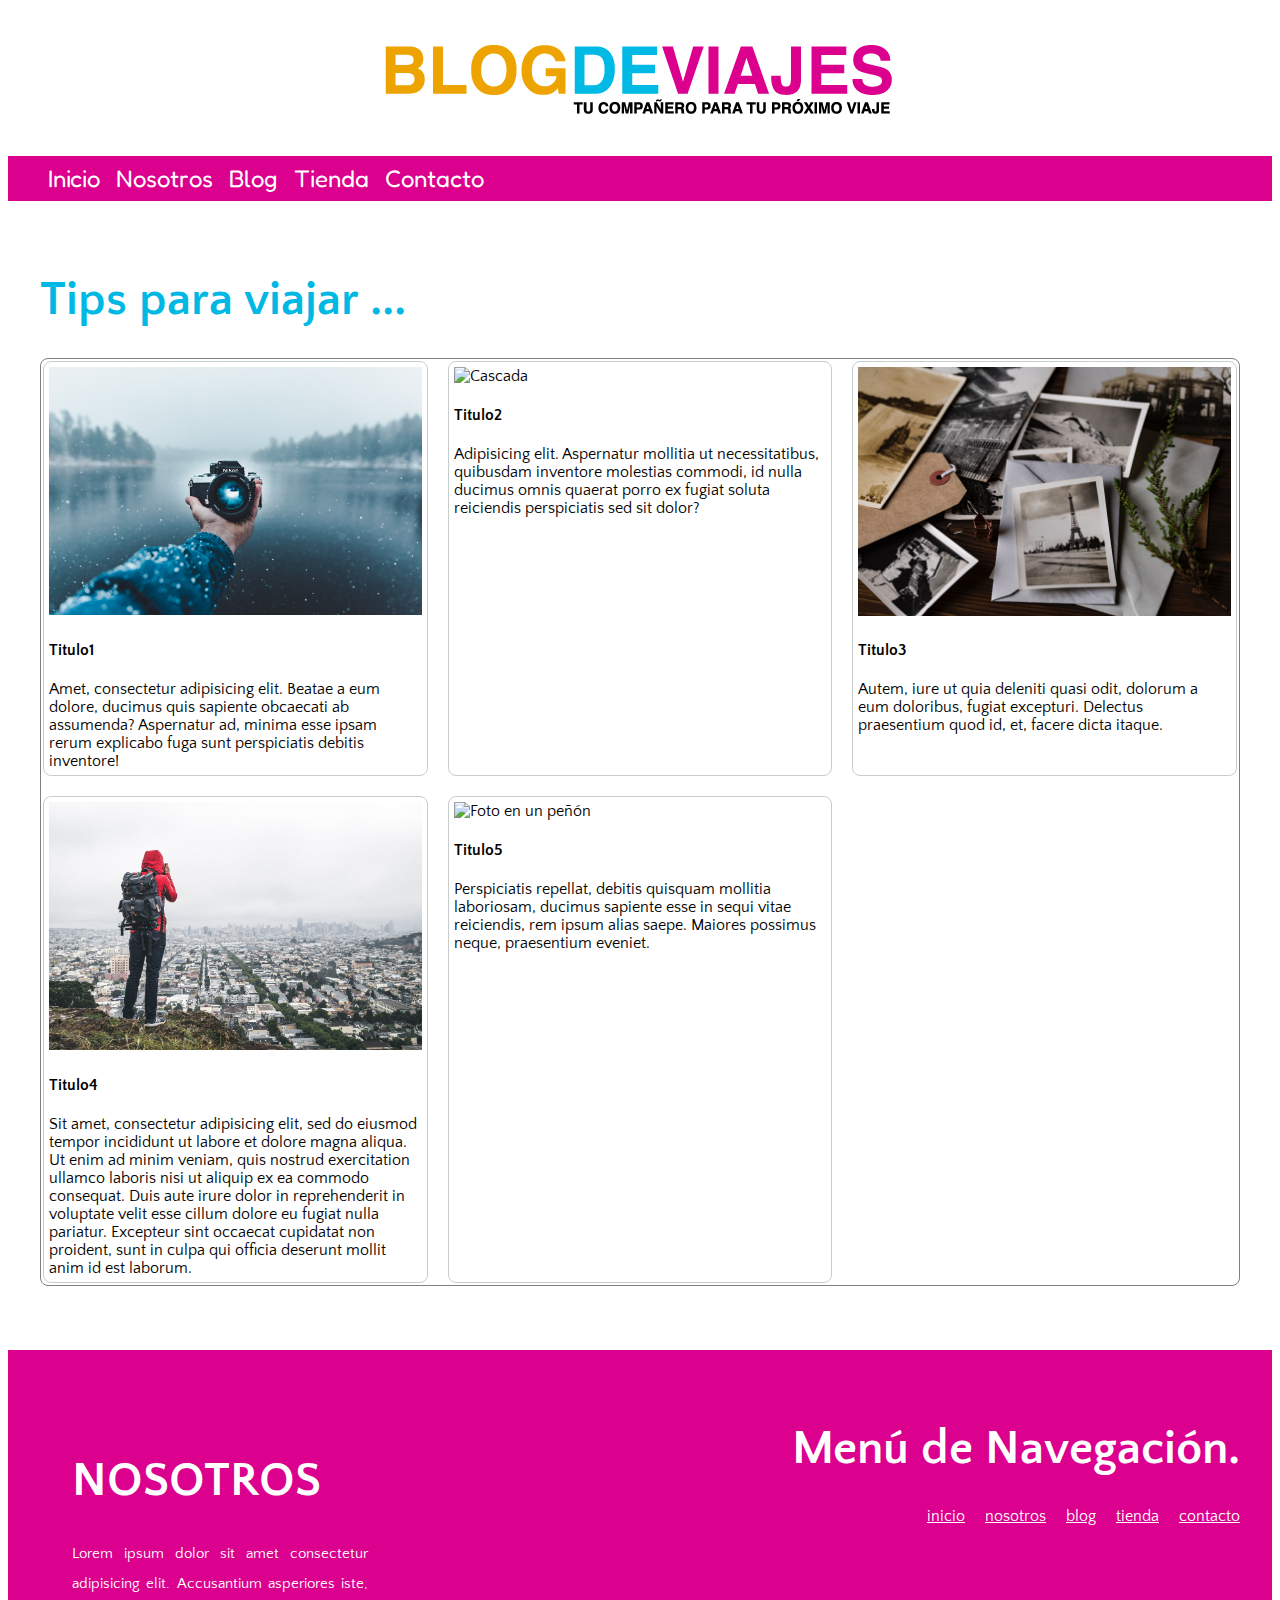
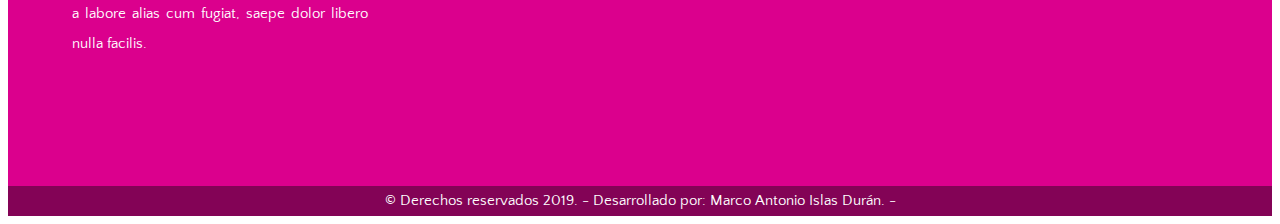
==== blog.html @ 76a604f6 "comenzando el repositorio de blog viajero" ====
<!DOCTYPE html>
<html lang="es">
<head>
  <meta charset="UTF-8">
  <meta name="viewport" content="width=device-width, initial-scale=1.0">
  <meta http-equiv="X-UA-Compatible" content="ie=edge">
  <link rel="stylesheet" href="css/styles.css">
  <!--Awesome FONTS-->
  <script defer src="https://use.fontawesome.com/releases/v5.0.7/js/all.js"></script>
  <!--GOOGLE FONTS -->
  <link href="https://fonts.googleapis.com/css?family=Fredoka+One|Quattrocento+Sans&display=swap" rel="stylesheet">
  <!--Jquery-->
  <link rel="stylesheet" href="https://cdn.jsdelivr.net/bxslider/4.2.12/jquery.bxslider.css">
  <script src="https://ajax.googleapis.com/ajax/libs/jquery/3.1.1/jquery.min.js"></script>
  <script src="https://cdn.jsdelivr.net/bxslider/4.2.12/jquery.bxslider.min.js"></script>
  <title>Blog</title>
</head>
<body>
  <!--cabecera-->
  <header class="site-header contenedor">
      <img src="img/logo.png" alt="Logotipo de Blog Viajero">
  </header>
  <div class="barra">
     <a href="#nav" class="movile-menu hideMenu">
       <span class="fas fa-bars"></span>
      </a>
      <nav id="nav" class="navegacion-principal contenedor">
          <a href="index.html">inicio</a>
          <a href="nosotros.html">nosotros</a>
          <a href="blog.html">blog</a>
          <a href="tienda.html">tienda</a>
          <a href="contacto.html">contacto</a>
      </nav>
      <a href="">
      <span id="#" class="fas fa-times hideMenu"></span>
    </a>
  </div>
  <!--Cuerpo-->
  <div class="contenedor">
    <h2>Tips para viajar ...</h2>
      <!--Inicia grid-->
    <div class="grid">
      <div class="gridItem">
        <div class="foto">
              <img src="img/entrada1.jpg" alt="Selfi con camara">
        </div>
        <div class="img/entrada item2">
          <h4>Titulo1</h4>
              Amet, consectetur adipisicing elit. Beatae a eum dolore, ducimus quis sapiente obcaecati ab assumenda? Aspernatur ad, minima esse ipsam rerum explicabo fuga sunt perspiciatis debitis inventore!
        </div>
        </div>
        <div class="gridItem">
          <div class="foto">
              <img src="img/entrada2.jpg" alt="Cascada">
          </div>
          <div class="entrada item2">
            <h4>Titulo2</h4>
            Adipisicing elit. Aspernatur mollitia ut necessitatibus, quibusdam inventore molestias commodi, id nulla ducimus omnis quaerat porro ex fugiat soluta reiciendis perspiciatis sed sit dolor?
          </div>
          </div>
          <div class="gridItem">
            <div class="foto">
                <img src="img/entrada3.jpg" alt="Fotos de diferentes lugares">
            </div>
            <div class="entrada item2">
              <h4>Titulo3</h4>
              Autem, iure ut quia deleniti quasi odit, dolorum a eum doloribus, fugiat excepturi. Delectus praesentium quod id, et, facere dicta itaque.
            </div>
            </div>
            <div class="gridItem">
              <div class="foto">
                  <img src="img/entrada4.jpg" alt="Persona tomando foto en una loma">
              </div>
              <div class="entrada item2">
                <h4>Titulo4</h4>
                Sit amet, consectetur adipisicing elit, sed do eiusmod tempor incididunt ut labore et dolore magna aliqua. Ut enim ad minim veniam, quis nostrud exercitation ullamco laboris nisi ut aliquip ex ea commodo consequat. Duis aute irure dolor in reprehenderit in voluptate velit esse cillum dolore eu fugiat nulla pariatur. Excepteur sint occaecat cupidatat non proident, sunt in culpa qui officia deserunt mollit anim id est laborum.
              </div>
              </div>
              <div class="gridItem">
                <div class="foto">
                    <img src="img/entrada5.jpg" alt="Foto en un peñón">
                </div>
                <div class="entrada item2">
                  <h4>Titulo5</h4>
                  Perspiciatis repellat, debitis quisquam mollitia laboriosam, ducimus sapiente esse in sequi vitae reiciendis, rem ipsum alias saepe. Maiores possimus neque, praesentium eveniet.
                </div>
                </div>

        </div>



    </div>  
<!--Pie de pagina-->
      <footer class="footer-sitio">
        <div class="contenedor">
          <section class="nosotros">
            <h2>NOSOTROS</h2>
            <p>Lorem ipsum dolor sit amet consectetur adipisicing elit.
              Accusantium asperiores iste, a labore alias cum fugiat, saepe dolor
              libero nulla facilis.</p>

          </section>
          <section class="menu">
            <h2>Menú de Navegación.</h2>
            <div>
                <nav class="menu">
                    <a href="#">inicio</a>
                    <a href="#">nosotros</a>
                    <a href="#">blog</a>
                    <a href="#">tienda</a>
                    <a href="#">contacto</a>
                </nav>
          </section>
        </div>
        <p class="copyright">&copy Derechos reservados 2019. - Desarrollado por: Marco Antonio Islas Durán. -</p>
      </footer>

</body>
</html>
---- css/styles.css ----
html {
  box-sizing: border-box;
}

*, *:before, *:after {
  box-sizing: inherit;
}

body {
        font-family: 'Quattrocento Sans', sans-serif;
        display: flex;
        flex-direction: column;
        justify-content: space-between;
}

img {
  max-width: 100%;
}

p {
  font-size: 15px;
  line-height: 2;
  text-align: justify;
}

.boton {
  background-color: #00b8E4;
  border-radius: 100px;
  box-shadow: 2px 1px 3px grey;
  color: #FFF;
  display: inline-block;
  font-family: 'Fredoka One', cursive;
  font-size: 1.5rem;
  margin-top: 10px;
  padding: 10px 60px;
  text-align: center;
  text-decoration: none;
  text-transform: uppercase;
  transition: background-color 300ms ease-in-out;
}

.boton:hover {
  background-color: #eda400;
  box-shadow: 0 0 2px grey;
  border-radius: 0;
}

.contenedor {
  max-width: 1200px;
  margin: 0 auto;
  overflow: hidden;
}

.site-header {
  padding: 2rem 0;
}

/* Navegacion */
.barra {
  background-color: #DB008D;
  margin-bottom: 2rem;
}

.navegacion-principal a {
  color: #fff;
  font-size: 1.5rem;
  font-family: Fredoka One, cursive;
  text-transform: capitalize;
  display: flex;
  flex-direction: column;
  align-items: center;
  padding: .5rem;
  transition: 500ms;
  text-decoration: none;
}

@media(max-width: 600px) {
  .navegacion-principal {
    display: none;
  }

  .fa-bars {
    text-decoration: none;
    font-size: 2rem;
    margin-left: 2rem;
    color: white;
    text-align: center;
    display: block;
    cursor: pointer;
  }

  #nav:target {
    display: block;
  }

  .fa-times {
    text-decoration: none;
    font-size: 2rem;
    margin-left: 2rem;
    color: white;
    text-align: center;
    display: block;
    cursor: pointer;
  }

  .fa-times:target {}
}

@media(min-width: 600px) {
  .navegacion-principal {
    display: flex;
    flex-direction: row;
    justify-content: flex-start;
  }

  .movil-menu {
    display: none;
  }
  .hideMenu {
    display: none;
  }
}

.navegacion-principal a:hover {
  background-color: #00b8E4;
}

/* Contenedores Princiales */
.contenido-principal, .siebar {
  padding: 2rem;
}

@media (min-width: 768px) {
  .contenido-principal {
    width: 60%;
    float: left;
    padding: 0 6rem 0 0;
  }

  .sidebar {
    width: 35%;
    float: right;
    padding: 0;
  }
}

/* Entradas de Blog */
h2 {
  color: #00b8E4;
  font-size: 3rem;
  margin-bottom: 2rem;

}

.entrada {
  margin-bottom: 10%;
}

.entrada:last-of-type {
  margin-bottom: 0
}

.entrada img {
  display: block;
}

@media (min-width: 480px) {
  .entrada img {
    width: 300px;
    float: left;
    margin: 0 30px 20px 0;
  }
}

/* Sidebar */
.sidebar {
  margin-left: 1%;
}

.sidebar ul {
  padding: 0;
  list-style: none;
}

.sidebar ul li {
  margin-bottom: 2rem;
  padding: 10px 10px 10px 0;
}

.sidebar li:hover {
  background-color: #00b8E4;
}

.sidebar ul li a {
  color: #00b8E4;
  font-size: 18px;
}

.sidebar ul li a:hover, .footer-sitio h2, .footer-sitio p, .footer-sitio a {
  color: #FFF;
}
/*Nosotros*/

.slider {
  width: 70%;
}
/*Blog*/

.grid{
  border: solid 1px gray;
  border-radius: 8px;
  display: grid;
  grid-template-columns: 1fr 1fr 1fr;
  grid-gap: 1rem;
  max-width: 1200px;

}

.gridItem{
  border: 1px solid rgba(192, 201, 200, 0.9);
  border-radius: 8px;
  margin: 2px;
  padding: 5px;
}





/* FOOTER */
.footer-sitio {
  background-color: #DB008D;
  margin-top: 4rem;
  padding-top: 2rem;
  text-align: center;
}

.footer-sitio a {
  font-size: 1rem;
  margin-right: 1rem;
}

.footer-sitio a:last-of-type {
  margin-right: 0;
}

.nosotros {
  padding: 2rem;
}

@media (min-width: 768px) {
  .footer-sitio .nosotros {
    float: left;
    width: 30%;
    text-align: left;
  }

  .footer-sitio .menu {
    float: right;
    width: 60%;
    text-align: right;
  }
}

.copyright {
  display: block;
  text-align: center;
  background-color: rgb(131, 3, 86);
  color: white;
  margin-top: 5rem;
  margin-bottom: 0;
}
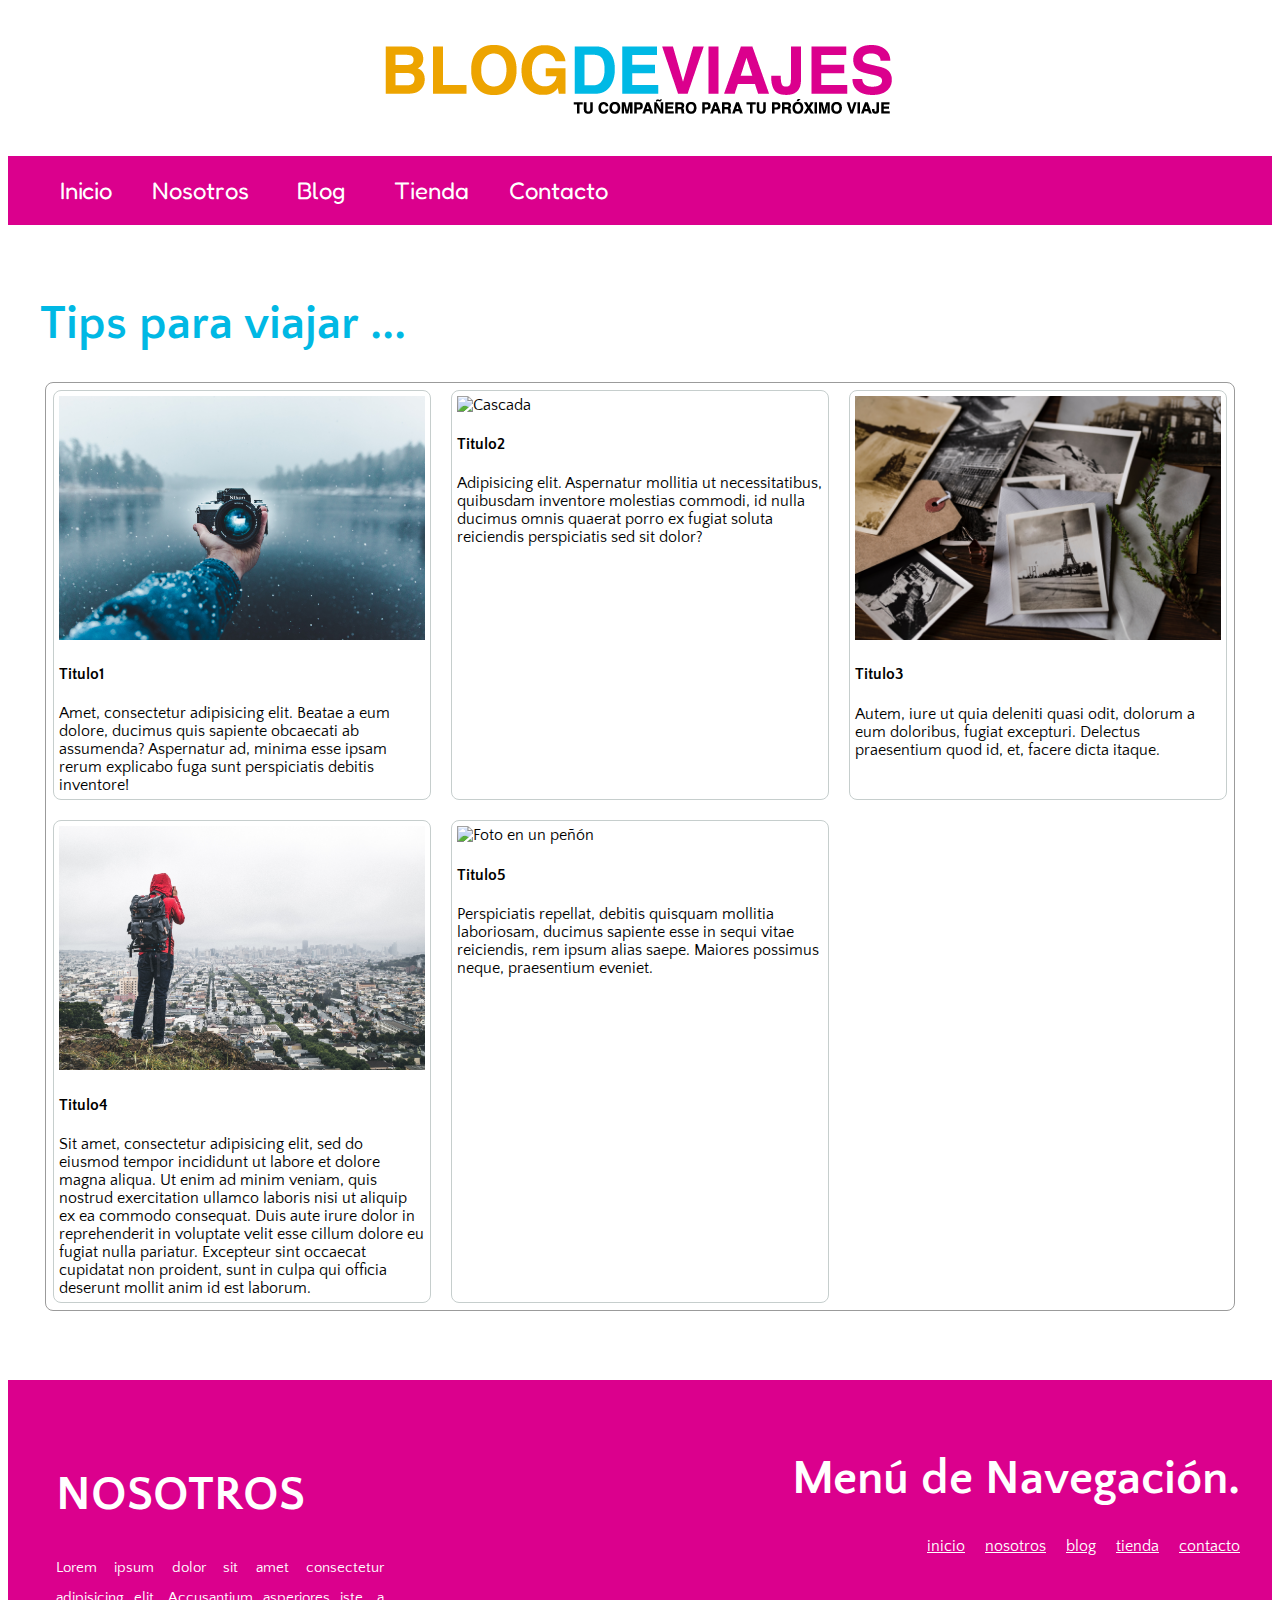
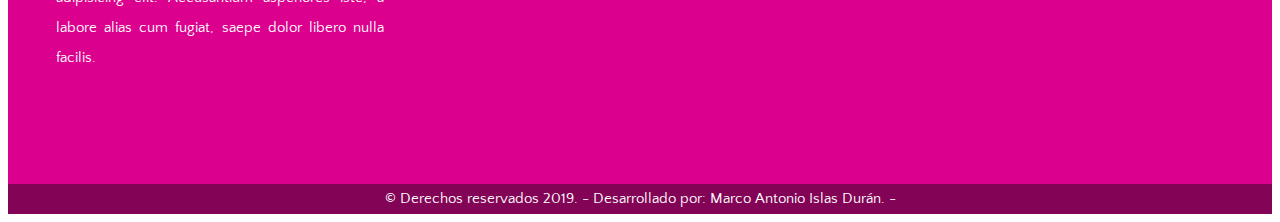
==== commit 22cf95be: "Agregando la seccion de script con funcionalidades y más resposivo, ademas con la funcionalidad del " ====
--- a/blog.html
+++ b/blog.html
@@ -1,120 +1,134 @@
 <!DOCTYPE html>
 <html lang="es">
+
 <head>
-  <meta charset="UTF-8">
-  <meta name="viewport" content="width=device-width, initial-scale=1.0">
-  <meta http-equiv="X-UA-Compatible" content="ie=edge">
-  <link rel="stylesheet" href="css/styles.css">
-  <!--Awesome FONTS-->
-  <script defer src="https://use.fontawesome.com/releases/v5.0.7/js/all.js"></script>
-  <!--GOOGLE FONTS -->
-  <link href="https://fonts.googleapis.com/css?family=Fredoka+One|Quattrocento+Sans&display=swap" rel="stylesheet">
-  <!--Jquery-->
-  <link rel="stylesheet" href="https://cdn.jsdelivr.net/bxslider/4.2.12/jquery.bxslider.css">
-  <script src="https://ajax.googleapis.com/ajax/libs/jquery/3.1.1/jquery.min.js"></script>
-  <script src="https://cdn.jsdelivr.net/bxslider/4.2.12/jquery.bxslider.min.js"></script>
-  <title>Blog</title>
+    <meta charset="UTF-8">
+    <meta name="viewport" content="width=device-width, initial-scale=1.0">
+    <meta http-equiv="X-UA-Compatible" content="ie=edge">
+    <link rel="stylesheet" href="css/styles.css">
+    <!--Awesome FONTS-->
+    <script defer src="https://use.fontawesome.com/releases/v5.0.7/js/all.js"></script>
+    <!--GOOGLE FONTS -->
+    <link href="https://fonts.googleapis.com/css?family=Fredoka+One|Quattrocento+Sans&display=swap" rel="stylesheet">
+    <!--Jquery-->
+    <link rel="stylesheet" href="https://cdn.jsdelivr.net/bxslider/4.2.12/jquery.bxslider.css">
+    <script src="https://ajax.googleapis.com/ajax/libs/jquery/3.1.1/jquery.min.js"></script>
+    <script src="https://cdn.jsdelivr.net/bxslider/4.2.12/jquery.bxslider.min.js"></script>
+    <title>Blog</title>
 </head>
+
 <body>
-  <!--cabecera-->
-  <header class="site-header contenedor">
-      <img src="img/logo.png" alt="Logotipo de Blog Viajero">
-  </header>
-  <div class="barra">
-     <a href="#nav" class="movile-menu hideMenu">
-       <span class="fas fa-bars"></span>
-      </a>
-      <nav id="nav" class="navegacion-principal contenedor">
-          <a href="index.html">inicio</a>
-          <a href="nosotros.html">nosotros</a>
-          <a href="blog.html">blog</a>
-          <a href="tienda.html">tienda</a>
-          <a href="contacto.html">contacto</a>
-      </nav>
-      <a href="">
-      <span id="#" class="fas fa-times hideMenu"></span>
-    </a>
-  </div>
-  <!--Cuerpo-->
-  <div class="contenedor">
-    <h2>Tips para viajar ...</h2>
-      <!--Inicia grid-->
-    <div class="grid">
-      <div class="gridItem">
-        <div class="foto">
-              <img src="img/entrada1.jpg" alt="Selfi con camara">
-        </div>
-        <div class="img/entrada item2">
-          <h4>Titulo1</h4>
-              Amet, consectetur adipisicing elit. Beatae a eum dolore, ducimus quis sapiente obcaecati ab assumenda? Aspernatur ad, minima esse ipsam rerum explicabo fuga sunt perspiciatis debitis inventore!
-        </div>
-        </div>
-        <div class="gridItem">
-          <div class="foto">
-              <img src="img/entrada2.jpg" alt="Cascada">
-          </div>
-          <div class="entrada item2">
-            <h4>Titulo2</h4>
-            Adipisicing elit. Aspernatur mollitia ut necessitatibus, quibusdam inventore molestias commodi, id nulla ducimus omnis quaerat porro ex fugiat soluta reiciendis perspiciatis sed sit dolor?
-          </div>
-          </div>
-          <div class="gridItem">
-            <div class="foto">
-                <img src="img/entrada3.jpg" alt="Fotos de diferentes lugares">
+    <!--cabecera-->
+    <header class="site-header contenedor">
+        <img src="img/logo.png" alt="Logotipo de Blog Viajero">
+    </header>
+    <div class="barra">
+        <a class="movile-menu hideMenu">
+            <span class="fas fa-bars"></span>
+        </a>
+        <a id="esconderMenu" class="esconder">
+            <span class="fas fa-times hideMenu"></span>
+        </a>
+        <nav id="nav" class="navegacion-principal contenedor esconder">
+            <a href="index.html">inicio</a>
+            <a id="subNivel" class="subNivel" href="nosotros.html">nosotros <span class="fa fa-caret-down" aria-hidden="true"></span>
+        </a>
+            <div class="subMenu">
+                <a href="#">Mision</a>
+                <a href="#">Vision</a>
+                <a href="#">Valores</a>
             </div>
-            <div class="entrada item2">
-              <h4>Titulo3</h4>
-              Autem, iure ut quia deleniti quasi odit, dolorum a eum doloribus, fugiat excepturi. Delectus praesentium quod id, et, facere dicta itaque.
+
+            <a id="subNivel2" class="subNivel" href="blog.html">blog <span class="fa fa-caret-down" aria-hidden="true"></span> </a>
+            <div class="subMenu2">
+                <a href="#">Consejos</a>
+                <a href="#">Ciudades</a>
+                <a href="#">Promociones</a>
             </div>
+            <a href="#">tienda</a>
+            <a href="contacto.html">contacto</a>
+        </nav>
+    </div>
+    <!--Cuerpo-->
+    <div class="contenedor">
+        <h2>Tips para viajar ...</h2>
+        <!--Inicia grid-->
+        <div class="grid">
+            <div class="gridItem">
+                <div class="foto">
+                    <img src="img/entrada1.jpg" alt="Selfi con camara">
+                </div>
+                <div class="img/entrada item2">
+                    <h4>Titulo1</h4>
+                    Amet, consectetur adipisicing elit. Beatae a eum dolore, ducimus quis sapiente obcaecati ab assumenda? Aspernatur ad, minima esse ipsam rerum explicabo fuga sunt perspiciatis debitis inventore!
+                </div>
             </div>
             <div class="gridItem">
-              <div class="foto">
-                  <img src="img/entrada4.jpg" alt="Persona tomando foto en una loma">
-              </div>
-              <div class="entrada item2">
-                <h4>Titulo4</h4>
-                Sit amet, consectetur adipisicing elit, sed do eiusmod tempor incididunt ut labore et dolore magna aliqua. Ut enim ad minim veniam, quis nostrud exercitation ullamco laboris nisi ut aliquip ex ea commodo consequat. Duis aute irure dolor in reprehenderit in voluptate velit esse cillum dolore eu fugiat nulla pariatur. Excepteur sint occaecat cupidatat non proident, sunt in culpa qui officia deserunt mollit anim id est laborum.
-              </div>
-              </div>
-              <div class="gridItem">
+                <div class="foto">
+                    <img src="img/entrada2.jpg" alt="Cascada">
+                </div>
+                <div class="entrada item2">
+                    <h4>Titulo2</h4>
+                    Adipisicing elit. Aspernatur mollitia ut necessitatibus, quibusdam inventore molestias commodi, id nulla ducimus omnis quaerat porro ex fugiat soluta reiciendis perspiciatis sed sit dolor?
+                </div>
+            </div>
+            <div class="gridItem">
+                <div class="foto">
+                    <img src="img/entrada3.jpg" alt="Fotos de diferentes lugares">
+                </div>
+                <div class="entrada item2">
+                    <h4>Titulo3</h4>
+                    Autem, iure ut quia deleniti quasi odit, dolorum a eum doloribus, fugiat excepturi. Delectus praesentium quod id, et, facere dicta itaque.
+                </div>
+            </div>
+            <div class="gridItem">
+                <div class="foto">
+                    <img src="img/entrada4.jpg" alt="Persona tomando foto en una loma">
+                </div>
+                <div class="entrada item2">
+                    <h4>Titulo4</h4>
+                    Sit amet, consectetur adipisicing elit, sed do eiusmod tempor incididunt ut labore et dolore magna aliqua. Ut enim ad minim veniam, quis nostrud exercitation ullamco laboris nisi ut aliquip ex ea commodo consequat. Duis aute irure dolor in reprehenderit
+                    in voluptate velit esse cillum dolore eu fugiat nulla pariatur. Excepteur sint occaecat cupidatat non proident, sunt in culpa qui officia deserunt mollit anim id est laborum.
+                </div>
+            </div>
+            <div class="gridItem">
                 <div class="foto">
                     <img src="img/entrada5.jpg" alt="Foto en un peñón">
                 </div>
                 <div class="entrada item2">
-                  <h4>Titulo5</h4>
-                  Perspiciatis repellat, debitis quisquam mollitia laboriosam, ducimus sapiente esse in sequi vitae reiciendis, rem ipsum alias saepe. Maiores possimus neque, praesentium eveniet.
+                    <h4>Titulo5</h4>
+                    Perspiciatis repellat, debitis quisquam mollitia laboriosam, ducimus sapiente esse in sequi vitae reiciendis, rem ipsum alias saepe. Maiores possimus neque, praesentium eveniet.
                 </div>
-                </div>
+            </div>
 
         </div>
 
 
 
-    </div>  
-<!--Pie de pagina-->
-      <footer class="footer-sitio">
+    </div>
+    <!--Pie de pagina-->
+    <footer class="footer-sitio">
         <div class="contenedor">
-          <section class="nosotros">
-            <h2>NOSOTROS</h2>
-            <p>Lorem ipsum dolor sit amet consectetur adipisicing elit.
-              Accusantium asperiores iste, a labore alias cum fugiat, saepe dolor
-              libero nulla facilis.</p>
+            <section class="nosotros">
+                <h2>NOSOTROS</h2>
+                <p>Lorem ipsum dolor sit amet consectetur adipisicing elit. Accusantium asperiores iste, a labore alias cum fugiat, saepe dolor libero nulla facilis.</p>
 
-          </section>
-          <section class="menu">
-            <h2>Menú de Navegación.</h2>
-            <div>
-                <nav class="menu">
-                    <a href="#">inicio</a>
-                    <a href="#">nosotros</a>
-                    <a href="#">blog</a>
-                    <a href="#">tienda</a>
-                    <a href="#">contacto</a>
-                </nav>
-          </section>
-        </div>
-        <p class="copyright">&copy Derechos reservados 2019. - Desarrollado por: Marco Antonio Islas Durán. -</p>
-      </footer>
+            </section>
+            <section class="menu">
+                <h2>Menú de Navegación.</h2>
+                <div>
+                    <nav class="menu">
+                        <a href="#">inicio</a>
+                        <a href="#">nosotros</a>
+                        <a href="#">blog</a>
+                        <a href="#">tienda</a>
+                        <a href="#">contacto</a>
+                    </nav>
+            </section>
+            </div>
+            <p class="copyright">&copy Derechos reservados 2019. - Desarrollado por: Marco Antonio Islas Durán. -</p>
+    </footer>
+    <script src="js/scripts.js"></script>
+</body>
 
-</body>
-</html>
+</html>--- a/css/styles.css
+++ b/css/styles.css
@@ -1,85 +1,129 @@
 html {
-  box-sizing: border-box;
-}
-
-*, *:before, *:after {
-  box-sizing: inherit;
+    box-sizing: border-box;
+}
+
+*,
+*:before,
+*:after {
+    box-sizing: inherit;
 }
 
 body {
-        font-family: 'Quattrocento Sans', sans-serif;
-        display: flex;
-        flex-direction: column;
-        justify-content: space-between;
+    font-family: 'Quattrocento Sans', sans-serif;
+    display: flex;
+    flex-direction: column;
+    justify-content: space-between;
+    list-style: none;
 }
 
 img {
-  max-width: 100%;
+    max-width: 100%;
 }
 
 p {
-  font-size: 15px;
-  line-height: 2;
-  text-align: justify;
+    font-size: 15px;
+    line-height: 2;
+    text-align: justify;
 }
 
 .boton {
-  background-color: #00b8E4;
-  border-radius: 100px;
-  box-shadow: 2px 1px 3px grey;
-  color: #FFF;
-  display: inline-block;
-  font-family: 'Fredoka One', cursive;
-  font-size: 1.5rem;
-  margin-top: 10px;
-  padding: 10px 60px;
-  text-align: center;
-  text-decoration: none;
-  text-transform: uppercase;
-  transition: background-color 300ms ease-in-out;
+    background-color: #00b8E4;
+    border-radius: 50px;
+    box-shadow: 2px 1px 3px grey;
+    color: #FFF;
+    display: inline-block;
+    font-family: 'Fredoka One', cursive;
+    font-size: 1rem;
+    margin-top: 10px;
+    padding: 10px 60px;
+    text-align: center;
+    text-decoration: none;
+    text-transform: uppercase;
+    transition: background-color 300ms ease-in-out;
 }
 
 .boton:hover {
-  background-color: #eda400;
-  box-shadow: 0 0 2px grey;
-  border-radius: 0;
+    background-color: #eda400;
+    box-shadow: 0 0 2px grey;
+    border-radius: 5px;
 }
 
 .contenedor {
-  max-width: 1200px;
-  margin: 0 auto;
-  overflow: hidden;
+    max-width: 1200px;
+    margin: 0 auto;
+    overflow: hidden;
 }
 
 .site-header {
-  padding: 2rem 0;
-}
+    padding: 2rem 0;
+}
+
 
 /* Navegacion */
+
+nav {
+    position: relative;
+}
+
 .barra {
-  background-color: #DB008D;
-  margin-bottom: 2rem;
+    background-color: #DB008D;
+    margin-bottom: 2rem;
 }
 
 .navegacion-principal a {
-  color: #fff;
-  font-size: 1.5rem;
-  font-family: Fredoka One, cursive;
-  text-transform: capitalize;
-  display: flex;
-  flex-direction: column;
-  align-items: center;
-  padding: .5rem;
-  transition: 500ms;
-  text-decoration: none;
-}
-
-@media(max-width: 600px) {
-  .navegacion-principal {
+    display: flex;
+    flex-direction: column;
+    color: #fff;
+    font-size: 1.5rem;
+    font-family: Fredoka One, cursive;
+    text-transform: capitalize;
+    align-items: center;
+    transition: 500ms;
+    text-decoration: none;
+    padding: 20px;
+}
+
+.subMenu,
+.subMenu2 {
+    background-color: #00b8E4;
+    min-width: 160px;
+    width: auto;
     display: none;
-  }
-
-  .fa-bars {
+}
+
+.subMenu a,
+.subMenu2 a {
+    text-decoration: none;
+    color: rgb(223, 215, 215);
+    margin-bottom: 5px;
+    width: 100%;
+    text-align: center;
+}
+
+.subMenu a:hover,
+.subMenu2 a:hover {
+    color: rgb(255, 255, 255);
+    text-transform: uppercase;
+    font-size: 24px;
+}
+
+.fa-caret-down {
+    margin-left: 8px;
+}
+
+.movile-menu:onclick {
+    display: none;
+}
+
+.mostrar {
+    display: block;
+}
+
+.esconder {
+    display: none;
+}
+
+.fa-bars {
     text-decoration: none;
     font-size: 2rem;
     margin-left: 2rem;
@@ -87,13 +131,15 @@
     text-align: center;
     display: block;
     cursor: pointer;
-  }
-
-  #nav:target {
-    display: block;
-  }
-
-  .fa-times {
+    padding: 3px;
+}
+
+.fa-bars:hover,
+.fa-times:hover {
+    background-color: rgb(224, 48, 163);
+}
+
+.fa-times {
     text-decoration: none;
     font-size: 2rem;
     margin-left: 2rem;
@@ -101,172 +147,190 @@
     text-align: center;
     display: block;
     cursor: pointer;
-  }
-
-  .fa-times:target {}
+    padding: 2px;
 }
 
 @media(min-width: 600px) {
-  .navegacion-principal {
-    display: flex;
-    flex-direction: row;
-    justify-content: flex-start;
-  }
-
-  .movil-menu {
-    display: none;
-  }
-  .hideMenu {
-    display: none;
-  }
-}
-
-.navegacion-principal a:hover {
-  background-color: #00b8E4;
-}
+    .navegacion-principal,
+    .navegacion-principal a {
+        display: flex;
+        flex-direction: row;
+        justify-content: flex-start;
+    }
+    .hideMenu {
+        display: none;
+    }
+}
+
+.navegacion-principal a:hover,
+.activo {
+    background-color: #00b8E4;
+}
+
 
 /* Contenedores Princiales */
-.contenido-principal, .siebar {
-  padding: 2rem;
+
+.contenido-principal,
+.siebar {
+    padding: 2rem;
 }
 
 @media (min-width: 768px) {
-  .contenido-principal {
-    width: 60%;
-    float: left;
-    padding: 0 6rem 0 0;
-  }
-
-  .sidebar {
-    width: 35%;
-    float: right;
+    .contenido-principal {
+        width: 60%;
+        float: left;
+        padding: 0 6rem 0 0;
+    }
+    .sidebar {
+        width: 35%;
+        float: right;
+        padding: 0;
+    }
+}
+
+
+/* Entradas de Blog */
+
+h2 {
+    color: #00b8E4;
+    font-size: 3rem;
+    margin-bottom: 2rem;
+}
+
+.entrada {
+    margin-bottom: 10%;
+}
+
+.entrada:last-of-type {
+    margin-bottom: 0
+}
+
+.entrada img {
+    display: block;
+}
+
+@media (min-width: 480px) {
+    .entrada img {
+        width: 300px;
+        float: left;
+        margin: 0 30px 20px 0;
+    }
+}
+
+
+/* Sidebar */
+
+.sidebar {
+    margin-left: 1%;
+}
+
+.sidebar ul {
     padding: 0;
-  }
-}
-
-/* Entradas de Blog */
-h2 {
-  color: #00b8E4;
-  font-size: 3rem;
-  margin-bottom: 2rem;
-
-}
-
-.entrada {
-  margin-bottom: 10%;
-}
-
-.entrada:last-of-type {
-  margin-bottom: 0
-}
-
-.entrada img {
-  display: block;
-}
-
-@media (min-width: 480px) {
-  .entrada img {
-    width: 300px;
-    float: left;
-    margin: 0 30px 20px 0;
-  }
-}
-
-/* Sidebar */
-.sidebar {
-  margin-left: 1%;
-}
-
-.sidebar ul {
-  padding: 0;
-  list-style: none;
+    list-style: none;
 }
 
 .sidebar ul li {
-  margin-bottom: 2rem;
-  padding: 10px 10px 10px 0;
+    margin-bottom: 2rem;
+    padding: 10px 10px 10px 0;
 }
 
 .sidebar li:hover {
-  background-color: #00b8E4;
+    background-color: #00b8E4;
 }
 
 .sidebar ul li a {
-  color: #00b8E4;
-  font-size: 18px;
-}
-
-.sidebar ul li a:hover, .footer-sitio h2, .footer-sitio p, .footer-sitio a {
-  color: #FFF;
-}
+    color: #00b8E4;
+    font-size: 18px;
+}
+
+.sidebar ul li a:hover,
+.footer-sitio h2,
+.footer-sitio p,
+.footer-sitio a {
+    color: #FFF;
+}
+
+
 /*Nosotros*/
 
 .slider {
-  width: 70%;
-}
+    width: 100%;
+    margin: 0 auto;
+}
+
+
 /*Blog*/
 
-.grid{
-  border: solid 1px gray;
-  border-radius: 8px;
-  display: grid;
-  grid-template-columns: 1fr 1fr 1fr;
-  grid-gap: 1rem;
-  max-width: 1200px;
-
-}
-
-.gridItem{
-  border: 1px solid rgba(192, 201, 200, 0.9);
-  border-radius: 8px;
-  margin: 2px;
-  padding: 5px;
-}
-
-
-
+.grid {
+    border: solid 1px rgba(128, 128, 128, 0.787);
+    border-radius: 8px;
+    display: grid;
+    grid-template-columns: 1fr;
+    grid-gap: 1rem;
+    max-width: 1200px;
+    padding: 5px;
+    margin: 5px;
+}
+
+.gridItem {
+    border: 1px solid rgba(192, 201, 200, 0.9);
+    border-radius: 8px;
+    margin: 2px;
+    padding: 5px;
+}
+
+@media only screen and ( min-width: 768px) {
+    .grid {
+        grid-template-columns: 1fr 1fr 1fr;
+    }
+}
 
 
 /* FOOTER */
+
 .footer-sitio {
-  background-color: #DB008D;
-  margin-top: 4rem;
-  padding-top: 2rem;
-  text-align: center;
+    background-color: #DB008D;
+    margin-top: 4rem;
+    padding-top: 2rem;
+    text-align: center;
 }
 
 .footer-sitio a {
-  font-size: 1rem;
-  margin-right: 1rem;
+    font-size: 1rem;
+    margin-right: 1rem;
 }
 
 .footer-sitio a:last-of-type {
-  margin-right: 0;
+    margin-right: 0;
+}
+
+.h2 {
+    text-align: center;
 }
 
 .nosotros {
-  padding: 2rem;
+    padding: 1rem;
+    text-align: center;
 }
 
 @media (min-width: 768px) {
-  .footer-sitio .nosotros {
-    float: left;
-    width: 30%;
-    text-align: left;
-  }
-
-  .footer-sitio .menu {
-    float: right;
-    width: 60%;
-    text-align: right;
-  }
+    .footer-sitio .nosotros {
+        float: left;
+        width: 30%;
+        text-align: left;
+    }
+    .footer-sitio .menu {
+        float: right;
+        width: 60%;
+        text-align: right;
+    }
 }
 
 .copyright {
-  display: block;
-  text-align: center;
-  background-color: rgb(131, 3, 86);
-  color: white;
-  margin-top: 5rem;
-  margin-bottom: 0;
-}
+    display: block;
+    text-align: center;
+    background-color: rgb(131, 3, 86);
+    color: white;
+    margin-top: 5rem;
+    margin-bottom: 0;
+}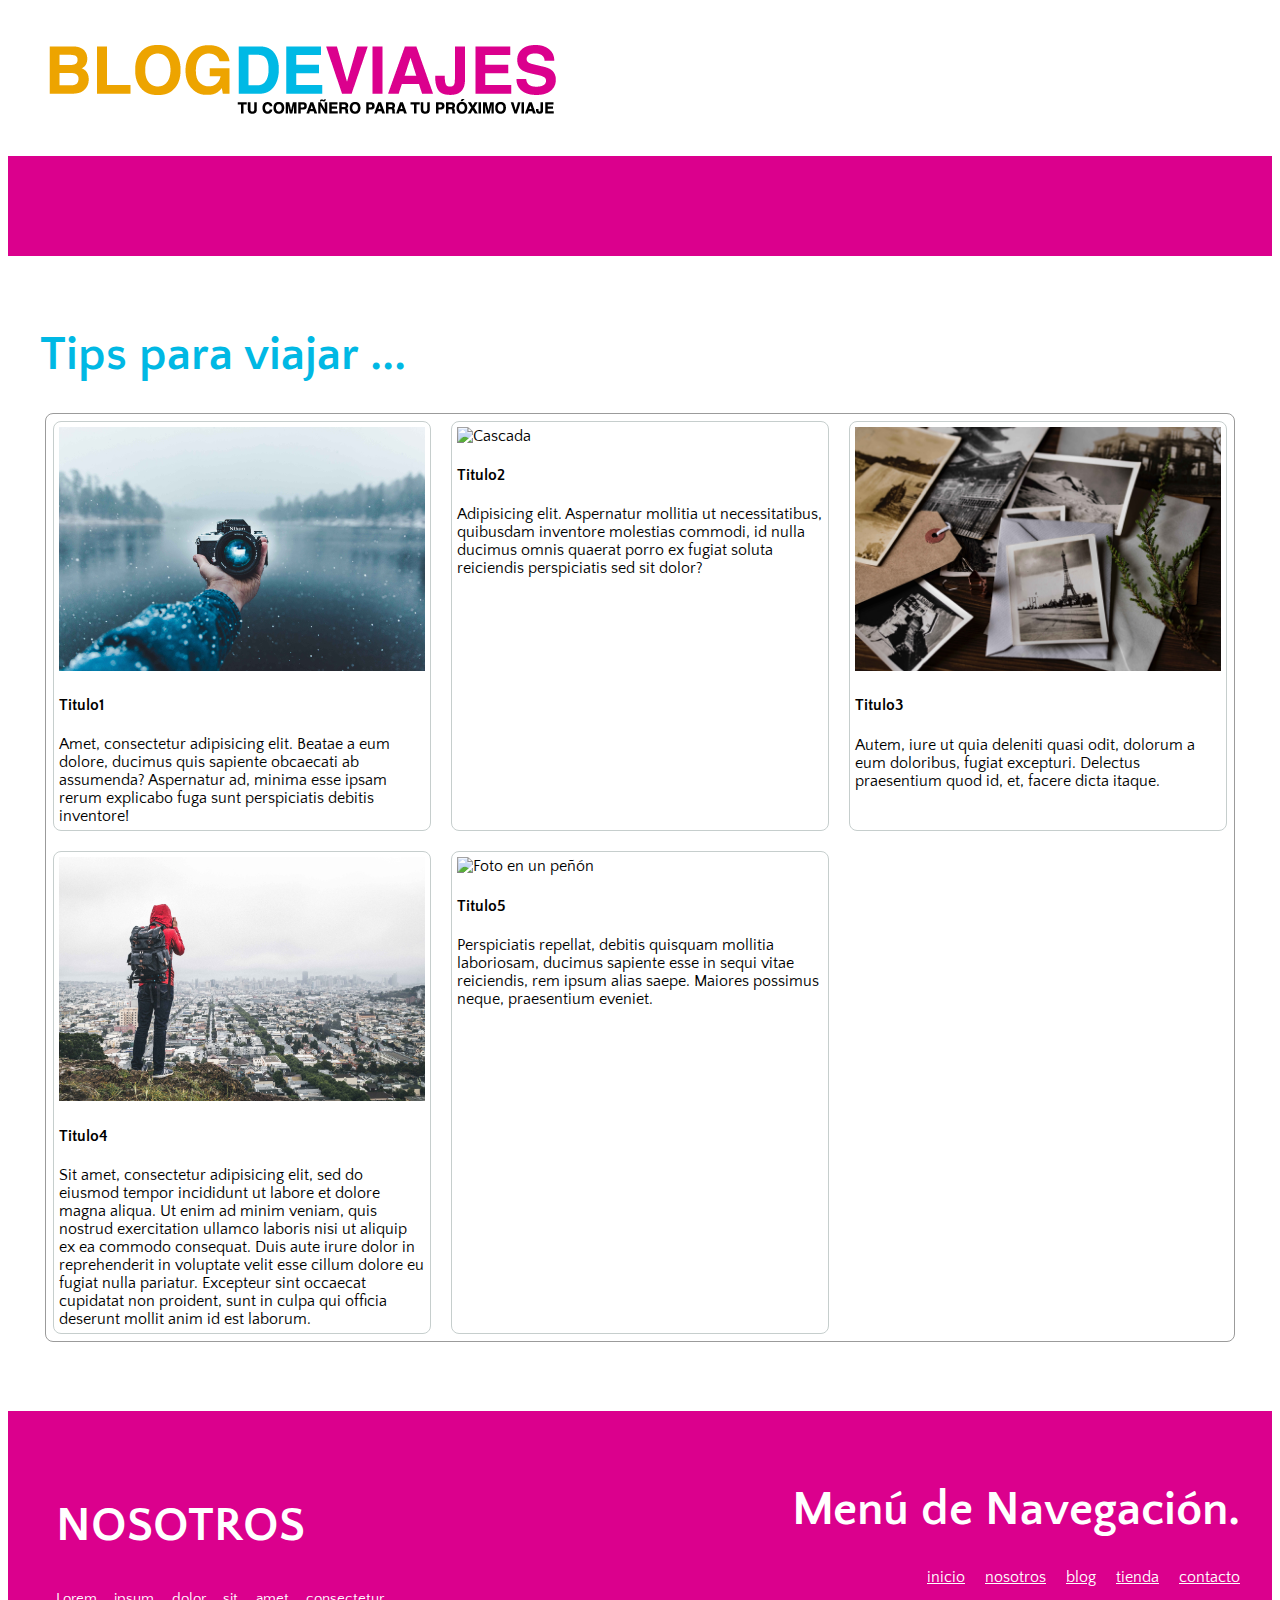
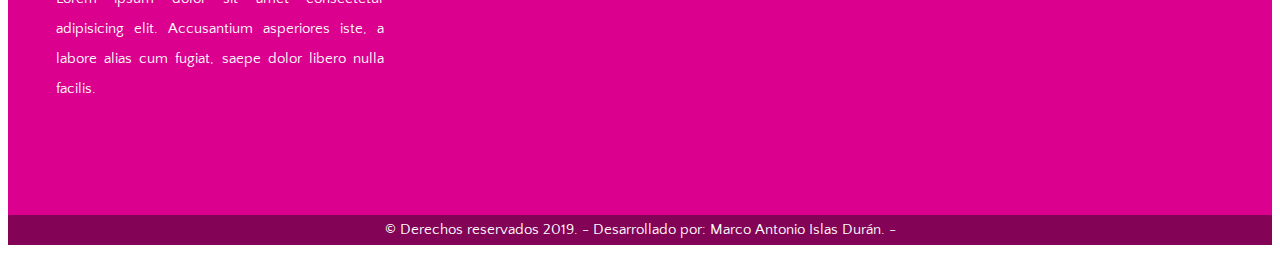
==== commit 18cfd7f8: "se modifico el nav bar y las imagenes." ====
--- a/blog.html
+++ b/blog.html
@@ -29,24 +29,21 @@
         <a id="esconderMenu" class="esconder">
             <span class="fas fa-times hideMenu"></span>
         </a>
-        <nav id="nav" class="navegacion-principal contenedor esconder">
-            <a href="index.html">inicio</a>
-            <a id="subNivel" class="subNivel" href="nosotros.html">nosotros <span class="fa fa-caret-down" aria-hidden="true"></span>
-        </a>
-            <div class="subMenu">
-                <a href="#">Mision</a>
-                <a href="#">Vision</a>
-                <a href="#">Valores</a>
+        <nav class="contenedor esconder">
+            <div id="nav" class="navegacion-principal">
+
+                <a class="index.html" href="index.html">inicio</a>
+
+                <a class="nosotros.html" href="nosotros.html">nosotros</a>
+
+
+                <a class="blog.html" href="blog.html">blog</a>
+
+                <a href="contacto.html" class="contacto.html">contacto</a>
+
+                <a href="#" class="tienda.html">tienda</a>
+
             </div>
-
-            <a id="subNivel2" class="subNivel" href="blog.html">blog <span class="fa fa-caret-down" aria-hidden="true"></span> </a>
-            <div class="subMenu2">
-                <a href="#">Consejos</a>
-                <a href="#">Ciudades</a>
-                <a href="#">Promociones</a>
-            </div>
-            <a href="#">tienda</a>
-            <a href="contacto.html">contacto</a>
         </nav>
     </div>
     <!--Cuerpo-->
--- a/css/styles.css
+++ b/css/styles.css
@@ -52,6 +52,7 @@
     max-width: 1200px;
     margin: 0 auto;
     overflow: hidden;
+    width: 100%;
 }
 
 .site-header {
@@ -63,16 +64,44 @@
 
 nav {
     position: relative;
+    display: none;
+}
+
+@media only screen and ( min-width: 768px) {
+    nav {
+        display: block;
+    }
 }
 
 .barra {
     background-color: #DB008D;
     margin-bottom: 2rem;
+    display: flex;
+    width: 100%;
+    height: auto;
+    flex-direction: column;
+}
+
+@media only screen and ( min-width: 768px) {
+    .barra {
+        flex-direction: row;
+        height: 100px;
+        align-items: center;
+    }
+}
+
+.navegacion-principal {
+    display: flex;
+    width: 100%;
+    flex-direction: column;
+    list-style: none;
+    -webkit-font-smoothing: antialiased;
+    -moz-osx-font-smoothing: grayscale;
+    justify-content: flex-start;
 }
 
 .navegacion-principal a {
-    display: flex;
-    flex-direction: column;
+    display: block;
     color: #fff;
     font-size: 1.5rem;
     font-family: Fredoka One, cursive;
@@ -80,39 +109,26 @@
     align-items: center;
     transition: 500ms;
     text-decoration: none;
-    padding: 20px;
-}
-
-.subMenu,
-.subMenu2 {
-    background-color: #00b8E4;
-    min-width: 160px;
-    width: auto;
-    display: none;
-}
-
-.subMenu a,
-.subMenu2 a {
-    text-decoration: none;
-    color: rgb(223, 215, 215);
-    margin-bottom: 5px;
-    width: 100%;
-    text-align: center;
-}
-
-.subMenu a:hover,
-.subMenu2 a:hover {
-    color: rgb(255, 255, 255);
-    text-transform: uppercase;
-    font-size: 24px;
+    padding: .5em 1em;
+    margin-right: 1rem;
+    width: 100%;
+}
+
+@media(min-width: 768px) {
+    .navegacion-principal,
+    .navegacion-principal a {
+        display: flex;
+        flex-direction: row;
+        justify-content: space-between;
+    }
+}
+
+.activo {
+    background-color: rgb(11, 183, 226);
 }
 
 .fa-caret-down {
     margin-left: 8px;
-}
-
-.movile-menu:onclick {
-    display: none;
 }
 
 .mostrar {
@@ -136,7 +152,13 @@
 
 .fa-bars:hover,
 .fa-times:hover {
-    background-color: rgb(224, 48, 163);
+    color: #00b8E4;
+}
+
+@media only screen and ( min-width: 768px) {
+    .fa-bars {
+        display: none;
+    }
 }
 
 .fa-times {
@@ -150,17 +172,12 @@
     padding: 2px;
 }
 
-@media(min-width: 600px) {
-    .navegacion-principal,
-    .navegacion-principal a {
-        display: flex;
-        flex-direction: row;
-        justify-content: flex-start;
-    }
-    .hideMenu {
+
+/* @media only screen and ( min-width: 768px) {
+    .fa-times {
         display: none;
     }
-}
+} */
 
 .navegacion-principal a:hover,
 .activo {
@@ -180,6 +197,7 @@
         width: 60%;
         float: left;
         padding: 0 6rem 0 0;
+        display: gird;
     }
     .sidebar {
         width: 35%;
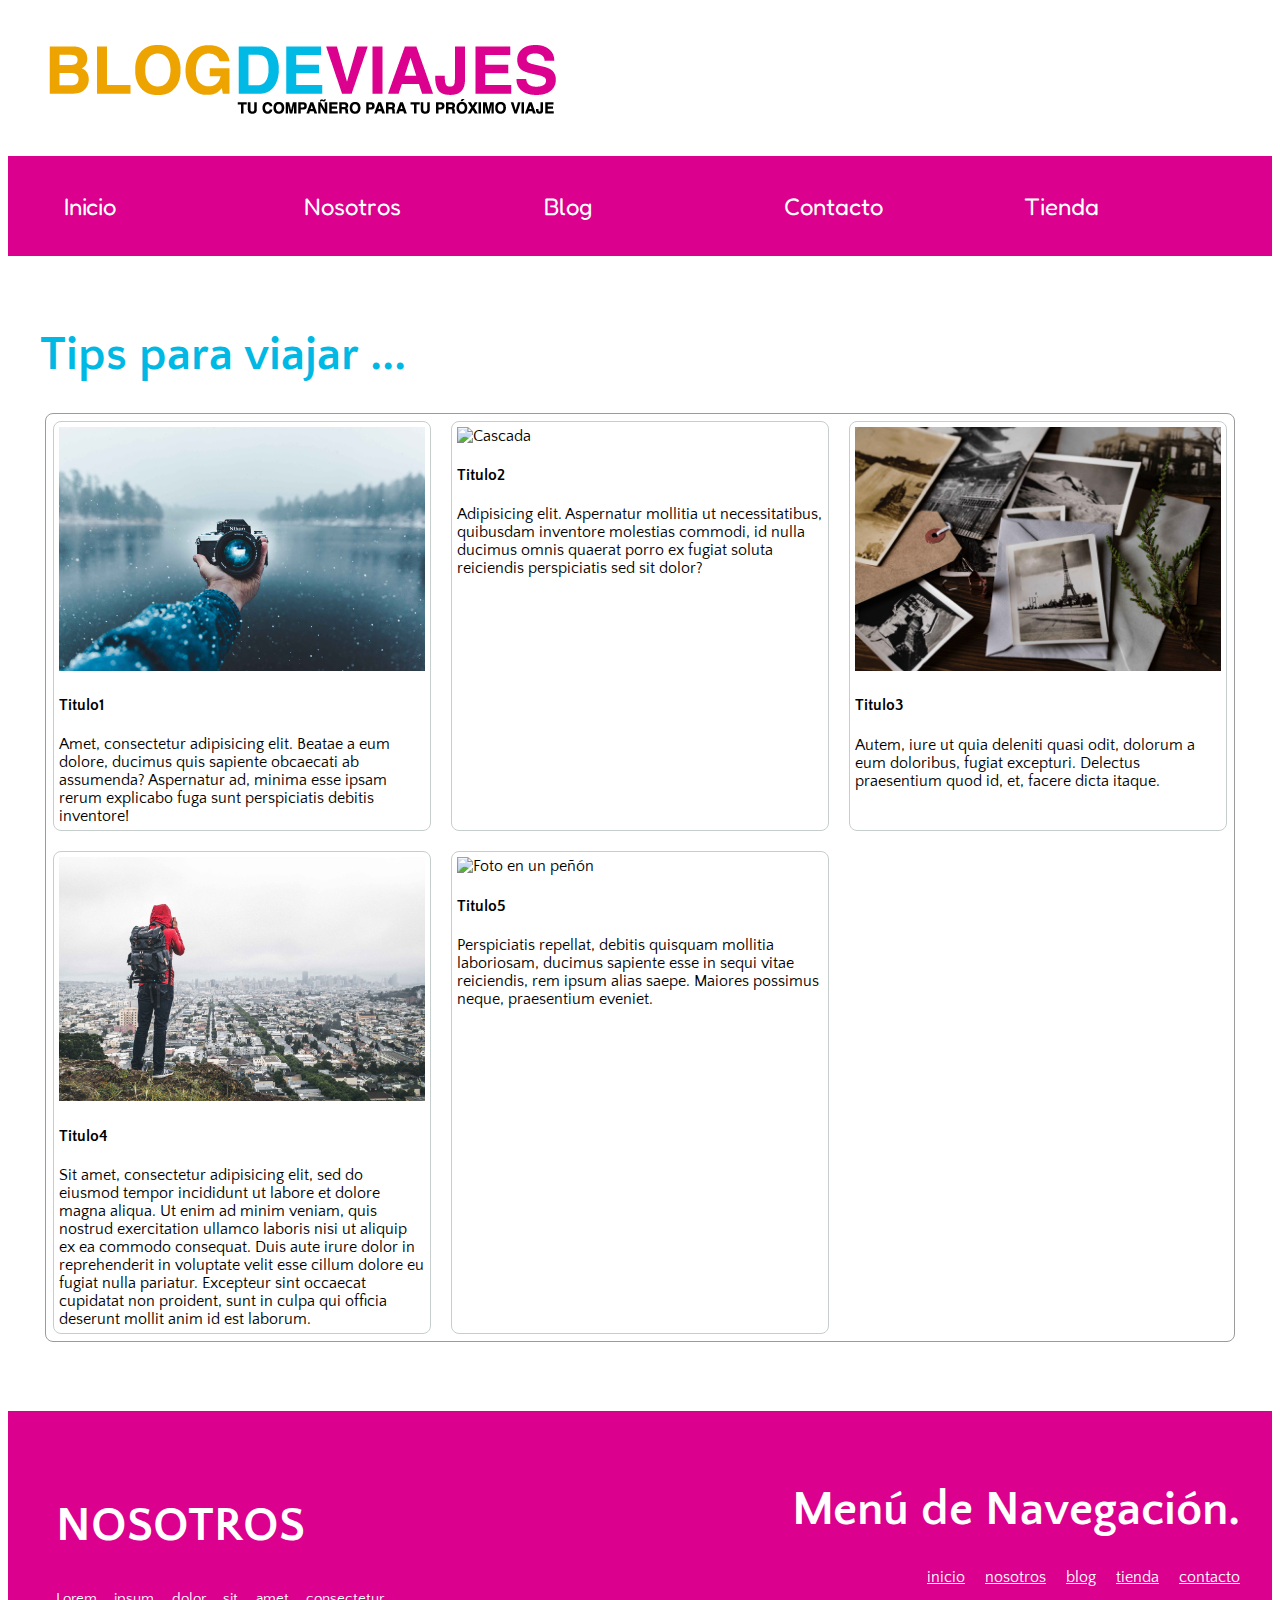
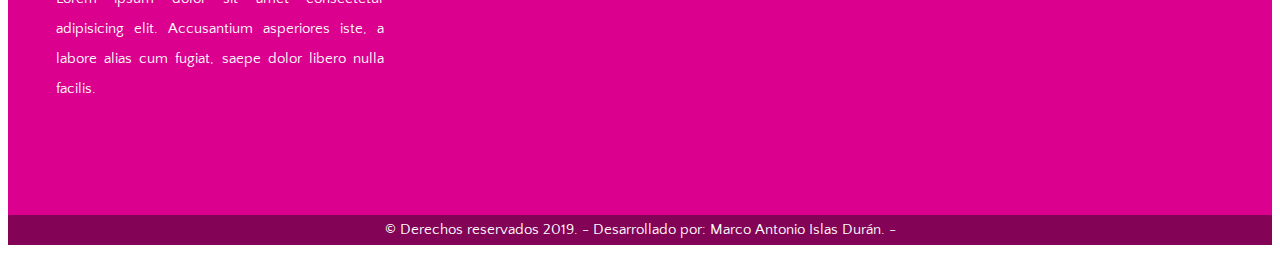
==== commit c804c4a2: "se modifico lapropiedad de esconder en los menus de las internas" ====
--- a/blog.html
+++ b/blog.html
@@ -29,7 +29,7 @@
         <a id="esconderMenu" class="esconder">
             <span class="fas fa-times hideMenu"></span>
         </a>
-        <nav class="contenedor esconder">
+        <nav class="contenedor">
             <div id="nav" class="navegacion-principal">
 
                 <a class="index.html" href="index.html">inicio</a>
